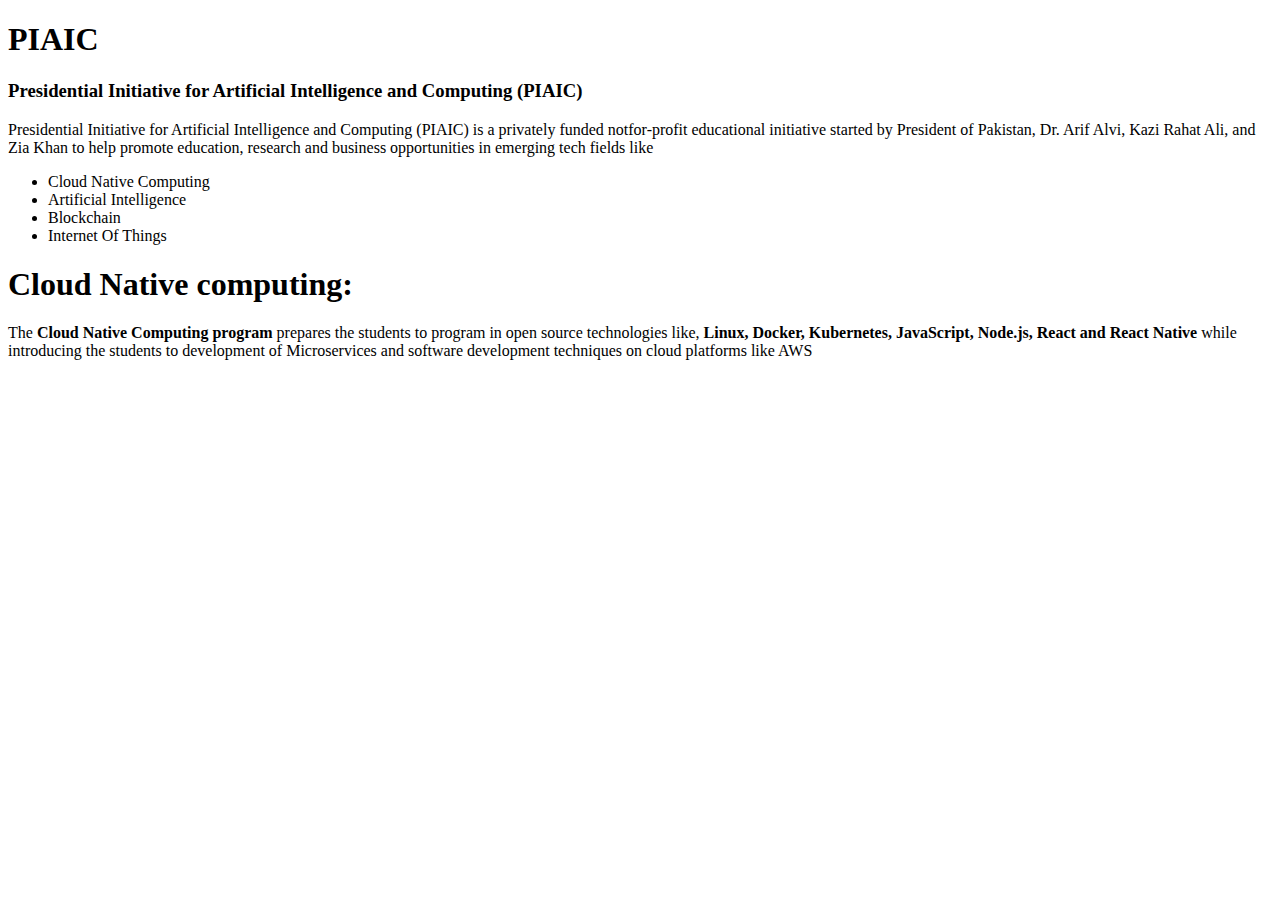
==== ch_11_12/index.html @ f0bbb7a4 "creating final ass of html" ====
<!DOCTYPE html>
<html lang="en">
<head>
    <meta charset="UTF-8">
    <meta http-equiv="X-UA-Compatible" content="IE=edge">
    <meta name="viewport" content="width=device-width, initial-scale=1.0">
    <title>Document</title>
</head>
<body>
    <h1>PIAIC</h1>
    <H3 class="shadow"> Presidential Initiative for Artificial Intelligence and Computing (PIAIC) </H3>
Presidential Initiative for Artificial Intelligence and Computing (PIAIC) is a privately funded notfor-profit educational initiative started by President of Pakistan, Dr. Arif Alvi, Kazi Rahat Ali, and
Zia Khan to help promote education, research and business opportunities in emerging tech
fields like
<ul>
<li> Cloud Native Computing</li>
<li> Artificial Intelligence</li>
<li>Blockchain</li>
<li>Internet Of Things</li>
</ul>
<h1>Cloud Native computing:</h1>
The <b> Cloud Native Computing program</b> prepares the students to program in open source
technologies like, <b>Linux, Docker, Kubernetes, JavaScript, Node.js, React and React Native</b>
while introducing the students to development of Microservices and software development
techniques on cloud platforms like AWS

</body>
</html>
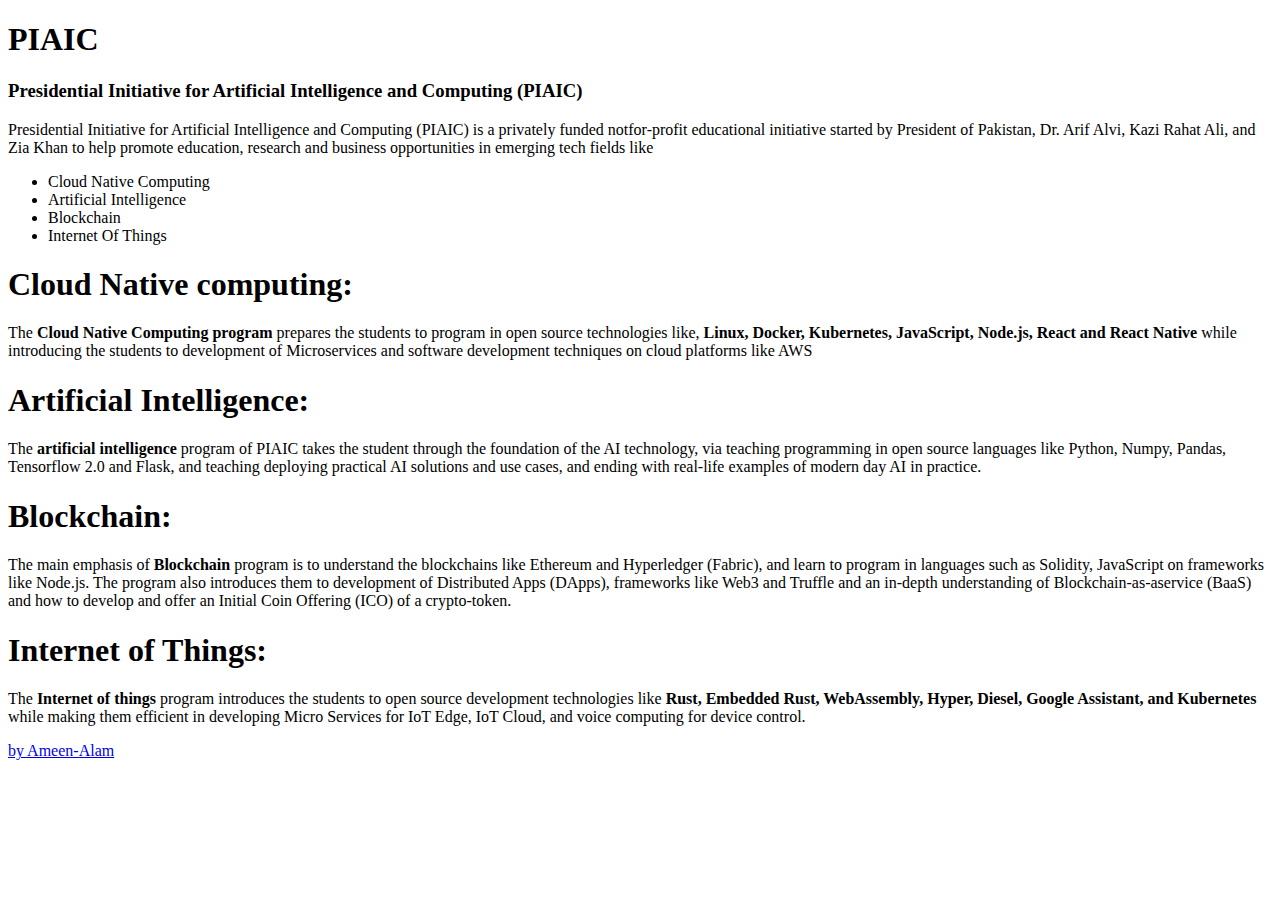
==== commit bd78290a: "creating ass 5" ====
--- a/ch_11_12/index.html
+++ b/ch_11_12/index.html
@@ -23,6 +23,25 @@
 technologies like, <b>Linux, Docker, Kubernetes, JavaScript, Node.js, React and React Native</b>
 while introducing the students to development of Microservices and software development
 techniques on cloud platforms like AWS
+<h1>Artificial Intelligence:
+</h1>
+<p>The <b> artificial intelligence</b> program of PIAIC takes the student through the foundation of the AI
+    technology, via teaching programming in open source languages like <b></b>Python, Numpy, Pandas,
+    Tensorflow 2.0 and Flask,</b> and teaching deploying practical AI solutions and use cases, and
+    ending with real-life examples of modern day AI in practice.</p>
 
+    <h1>Blockchain:</h1>
+    <p>The main emphasis of <b>Blockchain</b>  program is to understand the blockchains like <b></b>Ethereum
+        and Hyperledger (Fabric),</b>  and learn to program in languages such as Solidity, JavaScript on
+        frameworks like Node.js. The program also introduces them to development of Distributed Apps
+        (DApps), frameworks like Web3 and Truffle and an in-depth understanding of Blockchain-as-aservice (BaaS) and 
+        how to develop and offer an Initial Coin Offering (ICO) of a crypto-token.</p>
+
+        <h1>Internet of Things:</h1>
+        <p>The <b>Internet of things</b>  program introduces the students to open source development
+            technologies like <b>Rust, Embedded Rust, WebAssembly, Hyper, Diesel, Google Assistant,
+            and Kubernetes</b>  while making them efficient in developing Micro Services for IoT Edge, IoT
+            Cloud, and voice computing for device control.</p>
+                    <a href="https://github.com/Ameen-Alam"> by  Ameen-Alam</a>
 </body>
 </html>